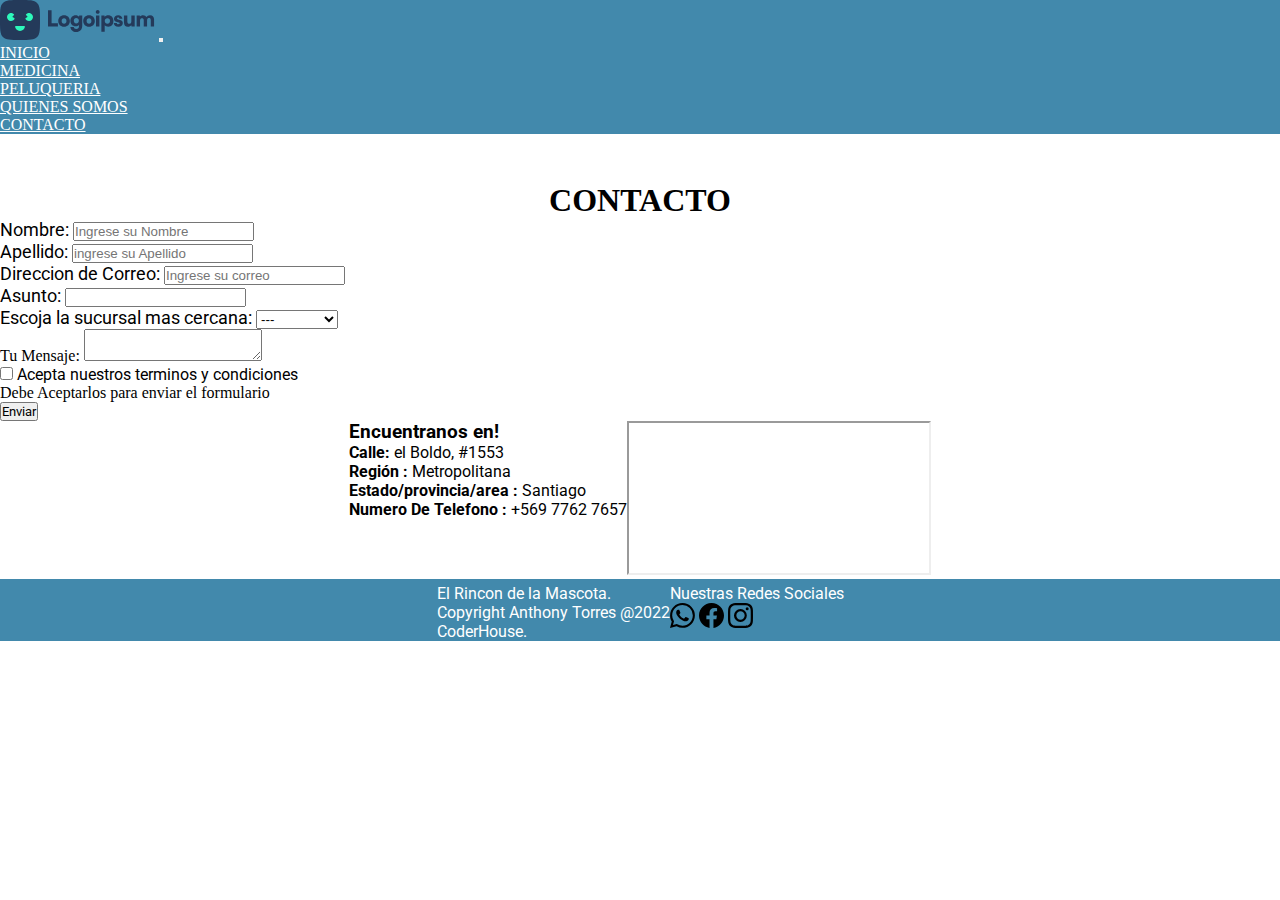
==== paginas/Contacto.html @ 4814ff32 "boton" ====
<!DOCTYPE html>
<html lang="es">
  <head>
    <meta charset="UTF-8" />
    <meta http-equiv="X-UA-Compatible" content="IE=edge" />
    <meta name="viewport" content="width=device-width, initial-scale=1.0" />
    <title>Contacto</title>
    <link rel="shortcut icon" href="../img/favicon.png" type="image/x-icon" />
    <link rel="stylesheet" href="../css/style.css" />
    <link
      href="https://fonts.googleapis.com/css2?family=Roboto&display=swap"
      rel="stylesheet"
    />
    <link
      href="https://cdn.jsdelivr.net/npm/bootstrap@5.2.3/dist/css/bootstrap.min.css"
      rel="stylesheet"
      integrity="sha384-rbsA2VBKQhggwzxH7pPCaAqO46MgnOM80zW1RWuH61DGLwZJEdK2Kadq2F9CUG65"
      crossorigin="anonymous"
    />
    <meta name="description" content="Prueba1" />
    <meta name="keywords" content="prueba1" />
  </head>
  <body>
    <header class="fixed-top">
      <div class="container">
        <nav class="navbar navbar-expand-lg">
          <div class="container-fluid">
            <a class="navbar-brand" href="../index.html"
              ><img src="../img/logo.svg" alt="Logo"
            /></a>
            <button
              class="navbar-toggler"
              type="button"
              data-bs-toggle="collapse"
              data-bs-target="#navbarSupportedContent"
              aria-controls="navbarSupportedContent"
              aria-expanded="false"
              aria-label="Toggle navigation"
            >
              <span class="navbar-toggler-icon"></span>
            </button>
            <div class="collapse navbar-collapse" id="navbarSupportedContent">
              <ul class="navbar-nav ms-auto me-auto mb-2 mb-lg-0">
                <li class="nav-item">
                  <a class="nav-link" aria-current="page" href="../index.html"
                    >INICIO</a
                  >
                </li>
                <li class="nav-item">
                  <a class="nav-link" href="../paginas/Medicina.html"
                    >MEDICINA</a
                  >
                </li>
                <li class="nav-item">
                  <a class="nav-link" href="../paginas/Peluqueria.html"
                    >PELUQUERIA</a
                  >
                </li>
                <li class="nav-item">
                  <a class="nav-link" href="../paginas/Quienes_somos.html"
                    >QUIENES SOMOS</a
                  >
                </li>
                <li class="nav-item">
                  <a class="nav-link" href="../paginas/Contacto.html"
                    >CONTACTO</a
                  >
                </li>
              </ul>
            </div>
          </div>
        </nav>
      </div>
    </header>
    <section>
      <article>
        <div class="bg-primary text-light p-5 Contacto__contenedor">
          <div class="banner banner-movimiento">
            <h3 class="mb-3 mb-md-0">CONTACTO</h3>
          </div>
        </div>
        <div class="container">
          <form action="">
            <div class="mt-3 mb-3">
              <label for="Nombre" class="form-label">Nombre:</label>
              <input
                type="text"
                class="form-control"
                id="Nombre"
                placeholder="Ingrese su Nombre"
                aria-describedby="Nombre"
                required
              />
            </div>
            <div class="mb-3">
              <label for="Apellido" class="form-label">Apellido:</label>
              <input
                type="text"
                class="form-control"
                id="Apellido"
                placeholder="ingrese su Apellido"
                required
              />
            </div>
            <div class="mb-3">
              <label for="exampleInputEmail1" class="form-label"
                >Direccion de Correo:</label
              >
              <input
                type="email"
                class="form-control"
                id="exampleInputEmail1"
                aria-describedby="emailHelp"
                placeholder="Ingrese su correo"
              />
            </div>
            <div class="mb-3">
              <label for="Asunto" class="form-label">Asunto:</label>
              <input
                type="text"
                class="form-control"
                id="Nombre"
                placeholder=""
                aria-describedby="Nombre"
                required
              />
            </div>
            <label for="Asunto" class="form-label"
              >Escoja la sucursal mas cercana:</label
            >
            <select
              class="form-select mb-3"
              aria-label="Default select example"
            >
              <option selected>---</option>
              <option value="1">Santiago</option>
              <option value="2">La Florida</option>
              <option value="3">Buin</option>
            </select>
            <div class="input-group mb-3">
              <span class="input-group-text">Tu Mensaje:</span>
              <textarea
                class="form-control"
                aria-label="With textarea"
              ></textarea>
            </div>
            <div class="form-check mb-3">
              <input
                class="form-check-input"
                type="checkbox"
                value=""
                id="invalidCheck"
                required
              />
              <label class="form-check-label" for="invalidCheck">
                Acepta nuestros terminos y condiciones
              </label>
              <div class="invalid-feedback">
                Debe Aceptarlos para enviar el formulario
              </div>
            </div>
            <button class="btn btn-primary w-100 mb-5" type="submit">
              Enviar
            </button>
          </form>
          <div class="row d-flex">
            <div class="mb-3 col-sm-12 col-md-6">
              <div class="card">
                <div class="card-header"><h3>Encuentranos en!</h3></div>
                <div class="card-body">
                  <p class="card-text">
                    <strong>Calle:</strong> el Boldo, #1553
                  </p>
                  <p><strong>Región :</strong> Metropolitana</p>
                  <p><strong>Estado/provincia/area :</strong> Santiago</p>
                  <p><strong>Numero De Telefono :</strong> +569 7762 7657</p>
                </div>
              </div>
            </div>

            <div class="mb-3 col-sm-12 col-md-6">
              <div class="ratio" style="--bs-aspect-ratio: 50%">
                <iframe
                  class="contacto__map mb-3"
                  src="https://www.google.com/maps/embed?pb=!1m21!1m12!1m3!1d2252.41372004635!2d-70.59556382142324!3d-33.51637747477242!2m3!1f0!2f0!3f0!3m2!1i1024!2i768!4f13.1!4m6!3e3!4m0!4m3!3m2!1d-33.5166379!2d-70.5949463!5e0!3m2!1ses-419!2scl!4v1667081394952!5m2!1ses-419!2scl"
                  style="border: 1"
                  allowfullscreen=""
                  loading="lazy"
                  referrerpolicy="no-referrer-when-downgrade"
                ></iframe>
              </div>
            </div>
          </div>
        </div>
      </article>
    </section>
    <footer>
      <div class="container">
        <div class="row d-flex justify-content-center p-5">
          <div class="col-8">
            <div class="footer__box">
              <div class="footer__text">
                <p class="footer__p">El Rincon de la Mascota.</p>
                <p>Copyright Anthony Torres @2022</p>
                <p class="coderhouse">CoderHouse.</p>
              </div>
            </div>
          </div>
          <div class="col-4">
            <div>
              <p class="footer__text">Nuestras Redes Sociales</p>
              <div class="footer__iconos">
                <a href="#"><img src="../img/whatsapp.svg" alt="whatsapp" /></a>
                <a href="#"><img src="../img/facebook.svg" alt="facebook" /></a>
                <a href="#"
                  ><img src="../img/instagram.svg" alt="instagram"
                /></a>
              </div>
            </div>
          </div>
        </div>
      </div>
    </footer>
    <script
      src="https://cdn.jsdelivr.net/npm/bootstrap@5.2.3/dist/js/bootstrap.bundle.min.js"
      integrity="sha384-kenU1KFdBIe4zVF0s0G1M5b4hcpxyD9F7jL+jjXkk+Q2h455rYXK/7HAuoJl+0I4"
      crossorigin="anonymous"
    ></script>
  </body>
</html>
---- css/style.css ----
* {
  margin: 0;
  padding: 0;
  box-sizing: border-box;
}

.banner-movimiento {
  animation-duration: 2s;
  animation-name: mover;
}

@keyframes mover {
  from {
    margin-left: 100%;
  }
  to {
    margin-left: 0%;
  }
}
header {
  background-color: #4289ac;
}
header .nav-link {
  color: white;
}
header .nav-link a:hover {
  color: black;
}

footer {
  background-color: #4289ac;
  width: 100%;
  height: auto;
  border-top: solid #4289ac 5px;
}
footer .card-body {
  text-align: center;
}
footer .footer__text {
  color: white;
  font-family: roboto;
}
footer .footer__iconos img {
  width: 25px;
}

.container1 {
  margin: auto;
  max-width: 1320px;
}

.section1 {
  display: flex;
  flex-direction: column;
  align-items: center;
  height: 35rem;
  background-image: url(../img/fondo_inicio.jpg);
  padding-top: 10rem;
  background-size: cover;
  background-position: center;
  background-repeat: no-repeat;
}
.section1 h1 {
  color: white;
  font-family: roboto;
  font-size: 4.5rem;
}
.section1 p {
  color: white;
  font-family: roboto;
  font-size: 1.5rem;
}
.section1 .boton {
  font-family: roboto;
}
@media (max-width: 700px) {
  .section1 h1 {
    font-size: 3rem;
  }
  .section1 p {
    font-size: 1rem;
  }
}

.banner {
  display: flex;
  justify-content: center;
}

.row {
  display: flex;
  justify-content: center;
}

.caja-card {
  display: flex;
  justify-content: center;
  display: flex;
  text-align: center;
  align-self: center;
  align-items: center;
}
.caja-card .p_text {
  margin-top: 1.5rem;
}

.peluqueria__contenedor {
  margin-top: 6rem;
}
.peluqueria__contenedor .peluqueria__img img {
  border: 5px solid #4289ac;
}

.peluqueria__title {
  margin-bottom: 1rem;
  font-family: roboto;
  font-size: 10rem;
}
.peluqueria__title .peluqueria__sub {
  font-size: 1.5rem;
}

@media (max-width: 1235px) {
  .boton-contactanos {
    margin-bottom: 2rem;
  }
}
.banner h3 {
  font-size: 2rem;
}

.medicina__box {
  flex-direction: column;
}
.medicina__box h5 {
  font-size: 1.3rem;
}
.medicina__box .medicina__p p {
  font-family: roboto;
}

.medicina__img {
  margin-top: 3rem;
  justify-content: center;
}

.medicina__img img {
  border: 5px solid #4289ac;
}

.quienesSomos__subTitle {
  font-size: 1.5rem;
  font-family: roboto;
}

@media (max-width: 1235px) {
  .boton-contactanos {
    margin-bottom: 2rem;
  }
}
.Contacto__contenedor {
  margin-top: 3rem;
}

.banner-contacto h3:hover {
  color: rgb(153, 168, 168);
}

form .form-label {
  font-family: roboto;
  font-size: 18px;
}
form .form-check-label {
  font-family: roboto;
  font-size: 16px;
}
form .btn {
  font-family: roboto;
}

.card h3 {
  font-family: roboto;
}
.card p {
  font-family: roboto;
}

/*# sourceMappingURL=style.css.map */
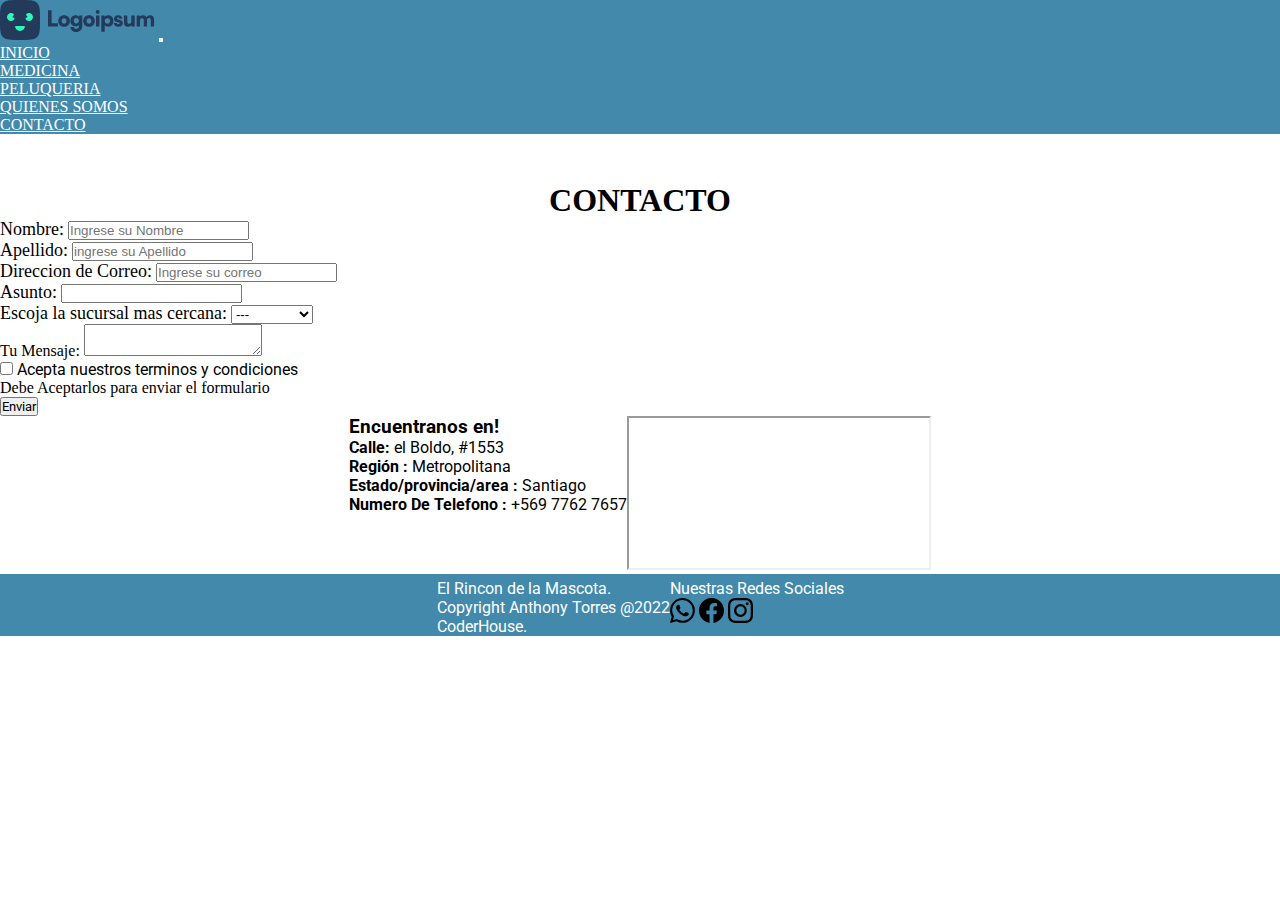
==== commit 2e0ff3c2: "nueva fuente agregada" ====
--- a/paginas/Contacto.html
+++ b/paginas/Contacto.html
@@ -12,13 +12,23 @@
       rel="stylesheet"
     />
     <link
+      href="https://fonts.googleapis.com/css2?family=Roboto+Mono:ital@1&display=swap"
+      rel="stylesheet"
+    />
+    <link
       href="https://cdn.jsdelivr.net/npm/bootstrap@5.2.3/dist/css/bootstrap.min.css"
       rel="stylesheet"
       integrity="sha384-rbsA2VBKQhggwzxH7pPCaAqO46MgnOM80zW1RWuH61DGLwZJEdK2Kadq2F9CUG65"
       crossorigin="anonymous"
     />
-    <meta name="description" content="Prueba1" />
-    <meta name="keywords" content="prueba1" />
+    <meta
+      name="description"
+      content="Para una atencion rapida llamenos ahora, atencion las 24 horas. veterinaria Santiago."
+    />
+    <meta
+      name="keywords"
+      content="contacto de veterinaria,contacto veterinaria santiago,numero de telefono veterinaria,correo veterinaria,ubicacion de veterinaria santiago"
+    />
   </head>
   <body>
     <header class="fixed-top">
--- a/css/style.css
+++ b/css/style.css
@@ -1,3 +1,11 @@
+@keyframes mover {
+  from {
+    margin-left: 100%;
+  }
+  to {
+    margin-left: 0%;
+  }
+}
 * {
   margin: 0;
   padding: 0;
@@ -9,14 +17,10 @@
   animation-name: mover;
 }
 
-@keyframes mover {
-  from {
-    margin-left: 100%;
-  }
-  to {
-    margin-left: 0%;
-  }
+.btn {
+  font-family: roboto;
 }
+
 header {
   background-color: #4289ac;
 }
@@ -72,6 +76,12 @@
 }
 .section1 .boton {
   font-family: roboto;
+}
+.section1 .boton .boton:hover {
+  opacity: 0.5;
+}
+.section1 .boton a {
+  color: white;
 }
 @media (max-width: 700px) {
   .section1 h1 {
@@ -167,15 +177,12 @@
 }
 
 form .form-label {
-  font-family: roboto;
+  font-family: robotomono;
   font-size: 18px;
 }
 form .form-check-label {
   font-family: roboto;
   font-size: 16px;
-}
-form .btn {
-  font-family: roboto;
 }
 
 .card h3 {
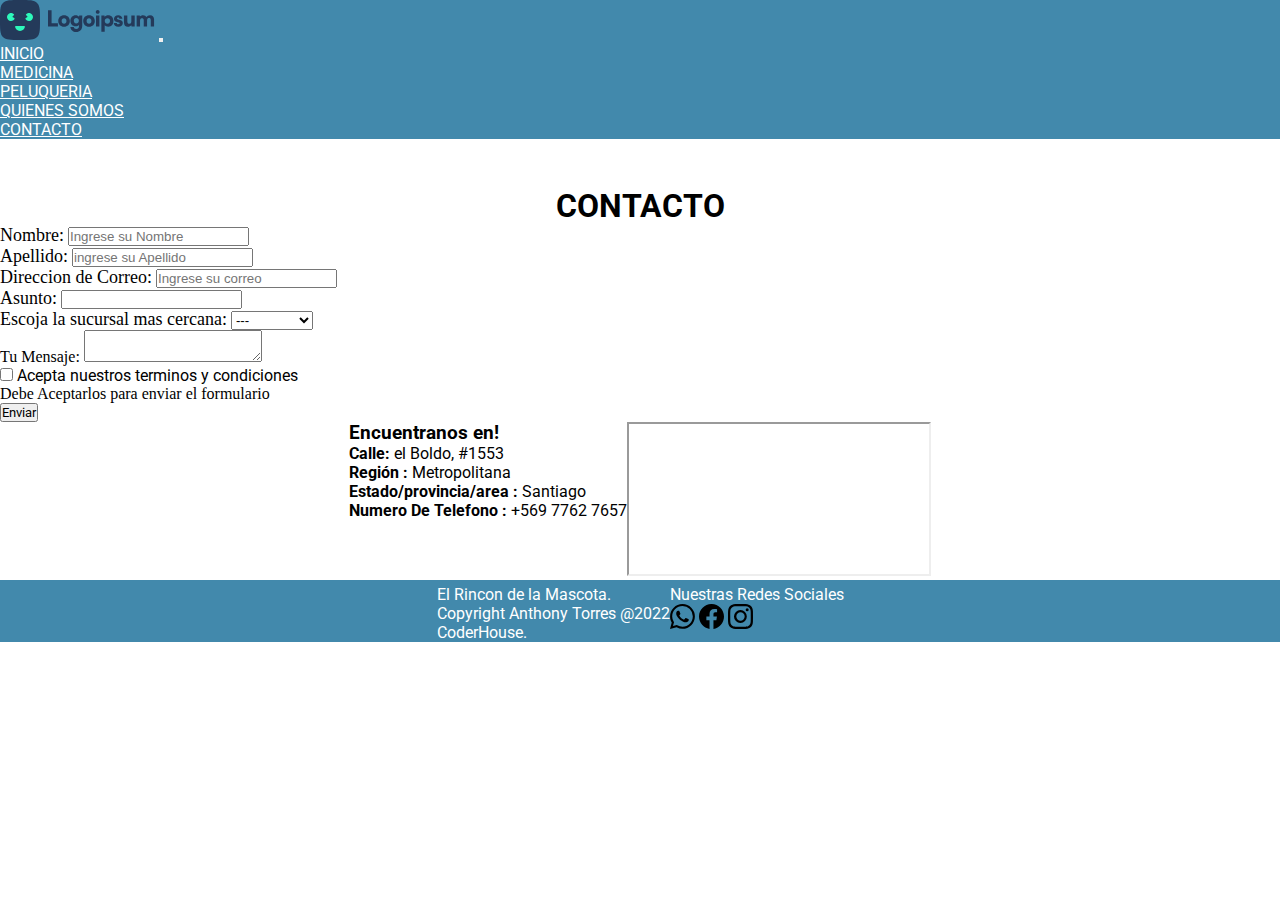
==== commit 75b5e038: "Agregado Comentarios, Animacion en pagina index" ====
--- a/paginas/Contacto.html
+++ b/paginas/Contacto.html
@@ -6,21 +6,31 @@
     <meta name="viewport" content="width=device-width, initial-scale=1.0" />
     <title>Contacto</title>
     <link rel="shortcut icon" href="../img/favicon.png" type="image/x-icon" />
-    <link rel="stylesheet" href="../css/style.css" />
-    <link
-      href="https://fonts.googleapis.com/css2?family=Roboto&display=swap"
-      rel="stylesheet"
-    />
-    <link
-      href="https://fonts.googleapis.com/css2?family=Roboto+Mono:ital@1&display=swap"
-      rel="stylesheet"
-    />
+
+    <!--Scrip De BootStrap-->
     <link
       href="https://cdn.jsdelivr.net/npm/bootstrap@5.2.3/dist/css/bootstrap.min.css"
       rel="stylesheet"
       integrity="sha384-rbsA2VBKQhggwzxH7pPCaAqO46MgnOM80zW1RWuH61DGLwZJEdK2Kadq2F9CUG65"
       crossorigin="anonymous"
     />
+
+    <!--Conexión con Hoja CSS-->
+
+    <link rel="stylesheet" href="../css/style.css" />
+
+    <!--Google Fonts-->
+
+    <link
+      href="https://fonts.googleapis.com/css2?family=Roboto&display=swap"
+      rel="stylesheet"
+    />
+    <link
+      href="https://fonts.googleapis.com/css2?family=Roboto+Mono:ital@1&display=swap"
+      rel="stylesheet"
+    />
+
+    <!-- Inicio Descripcion y palabras clave-->
     <meta
       name="description"
       content="Para una atencion rapida llamenos ahora, atencion las 24 horas. veterinaria Santiago."
@@ -29,8 +39,10 @@
       name="keywords"
       content="contacto de veterinaria,contacto veterinaria santiago,numero de telefono veterinaria,correo veterinaria,ubicacion de veterinaria santiago"
     />
+    <!-- Fin Descripcion y palabras clave-->
   </head>
   <body>
+    <!--Comienzo del Header y la navbar -->
     <header class="fixed-top">
       <div class="container">
         <nav class="navbar navbar-expand-lg">
@@ -82,6 +94,7 @@
         </nav>
       </div>
     </header>
+    <!--Termino del Header y la navbar -->
     <section>
       <article>
         <div class="bg-primary text-light p-5 Contacto__contenedor">
@@ -90,6 +103,7 @@
           </div>
         </div>
         <div class="container">
+          <!--Inicio De Form -->
           <form action="">
             <div class="mt-3 mb-3">
               <label for="Nombre" class="form-label">Nombre:</label>
@@ -173,8 +187,10 @@
               Enviar
             </button>
           </form>
+          <!--Termino De Form -->
           <div class="row d-flex">
             <div class="mb-3 col-sm-12 col-md-6">
+              <!--Inicio de Card de ubicacion-->
               <div class="card">
                 <div class="card-header"><h3>Encuentranos en!</h3></div>
                 <div class="card-body">
@@ -185,10 +201,12 @@
                   <p><strong>Estado/provincia/area :</strong> Santiago</p>
                   <p><strong>Numero De Telefono :</strong> +569 7762 7657</p>
                 </div>
+                <!--Fin de Card de ubicacion-->
               </div>
             </div>
 
             <div class="mb-3 col-sm-12 col-md-6">
+              <!-- Inicio Iframe de Maps-->
               <div class="ratio" style="--bs-aspect-ratio: 50%">
                 <iframe
                   class="contacto__map mb-3"
@@ -199,11 +217,13 @@
                   referrerpolicy="no-referrer-when-downgrade"
                 ></iframe>
               </div>
+              <!-- Fin Iframe de Maps-->
             </div>
           </div>
         </div>
       </article>
     </section>
+    <!--Inicio De Footer-->
     <footer>
       <div class="container">
         <div class="row d-flex justify-content-center p-5">
@@ -231,6 +251,8 @@
         </div>
       </div>
     </footer>
+    <!--Fin De Footer-->
+    <!--JavaScipt-->
     <script
       src="https://cdn.jsdelivr.net/npm/bootstrap@5.2.3/dist/js/bootstrap.bundle.min.js"
       integrity="sha384-kenU1KFdBIe4zVF0s0G1M5b4hcpxyD9F7jL+jjXkk+Q2h455rYXK/7HAuoJl+0I4"
--- a/css/style.css
+++ b/css/style.css
@@ -4,6 +4,17 @@
   }
   to {
     margin-left: 0%;
+  }
+}
+@keyframes mover_abajo {
+  0% {
+    transform: translateY(0);
+  }
+  50% {
+    transform: translateY(100px);
+  }
+  100% {
+    transform: translateY(0);
   }
 }
 * {
@@ -26,6 +37,7 @@
 }
 header .nav-link {
   color: white;
+  font-family: roboto;
 }
 header .nav-link a:hover {
   color: black;
@@ -74,6 +86,12 @@
   font-family: roboto;
   font-size: 1.5rem;
 }
+.section1 .mover {
+  animation-name: mover_abajo;
+  animation-duration: 1s;
+  animation-delay: 1s;
+  animation-iteration-count: 1;
+}
 .section1 .boton {
   font-family: roboto;
 }
@@ -95,6 +113,7 @@
 .banner {
   display: flex;
   justify-content: center;
+  font-family: roboto;
 }
 
 .row {
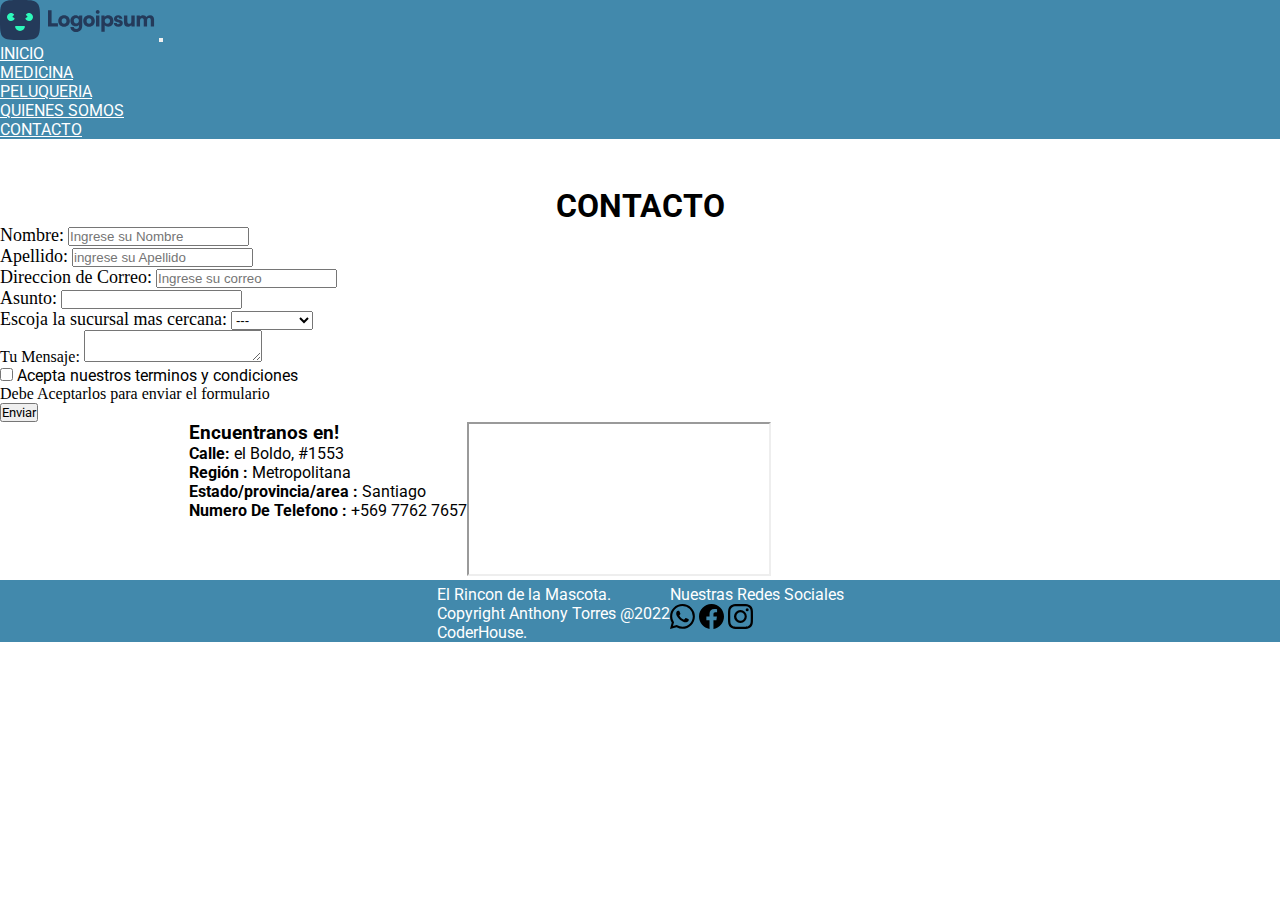
==== commit 3398baa3: "Ancho mas pequeño en el Form" ====
--- a/paginas/Contacto.html
+++ b/paginas/Contacto.html
@@ -102,7 +102,7 @@
             <h3 class="mb-3 mb-md-0">CONTACTO</h3>
           </div>
         </div>
-        <div class="container">
+        <div class="container container__form">
           <!--Inicio De Form -->
           <form action="">
             <div class="mt-3 mb-3">
@@ -240,10 +240,14 @@
             <div>
               <p class="footer__text">Nuestras Redes Sociales</p>
               <div class="footer__iconos">
-                <a href="#"><img src="../img/whatsapp.svg" alt="whatsapp" /></a>
-                <a href="#"><img src="../img/facebook.svg" alt="facebook" /></a>
                 <a href="#"
-                  ><img src="../img/instagram.svg" alt="instagram"
+                  ><img src="../img/whatsapp.svg" alt="Icono whatsapp"
+                /></a>
+                <a href="#"
+                  ><img src="../img/facebook.svg" alt="Icono facebook"
+                /></a>
+                <a href="#"
+                  ><img src="../img/instagram.svg" alt="Icono instagram"
                 /></a>
               </div>
             </div>
--- a/css/style.css
+++ b/css/style.css
@@ -191,6 +191,10 @@
   margin-top: 3rem;
 }
 
+.container__form {
+  width: 75%;
+}
+
 .banner-contacto h3:hover {
   color: rgb(153, 168, 168);
 }
